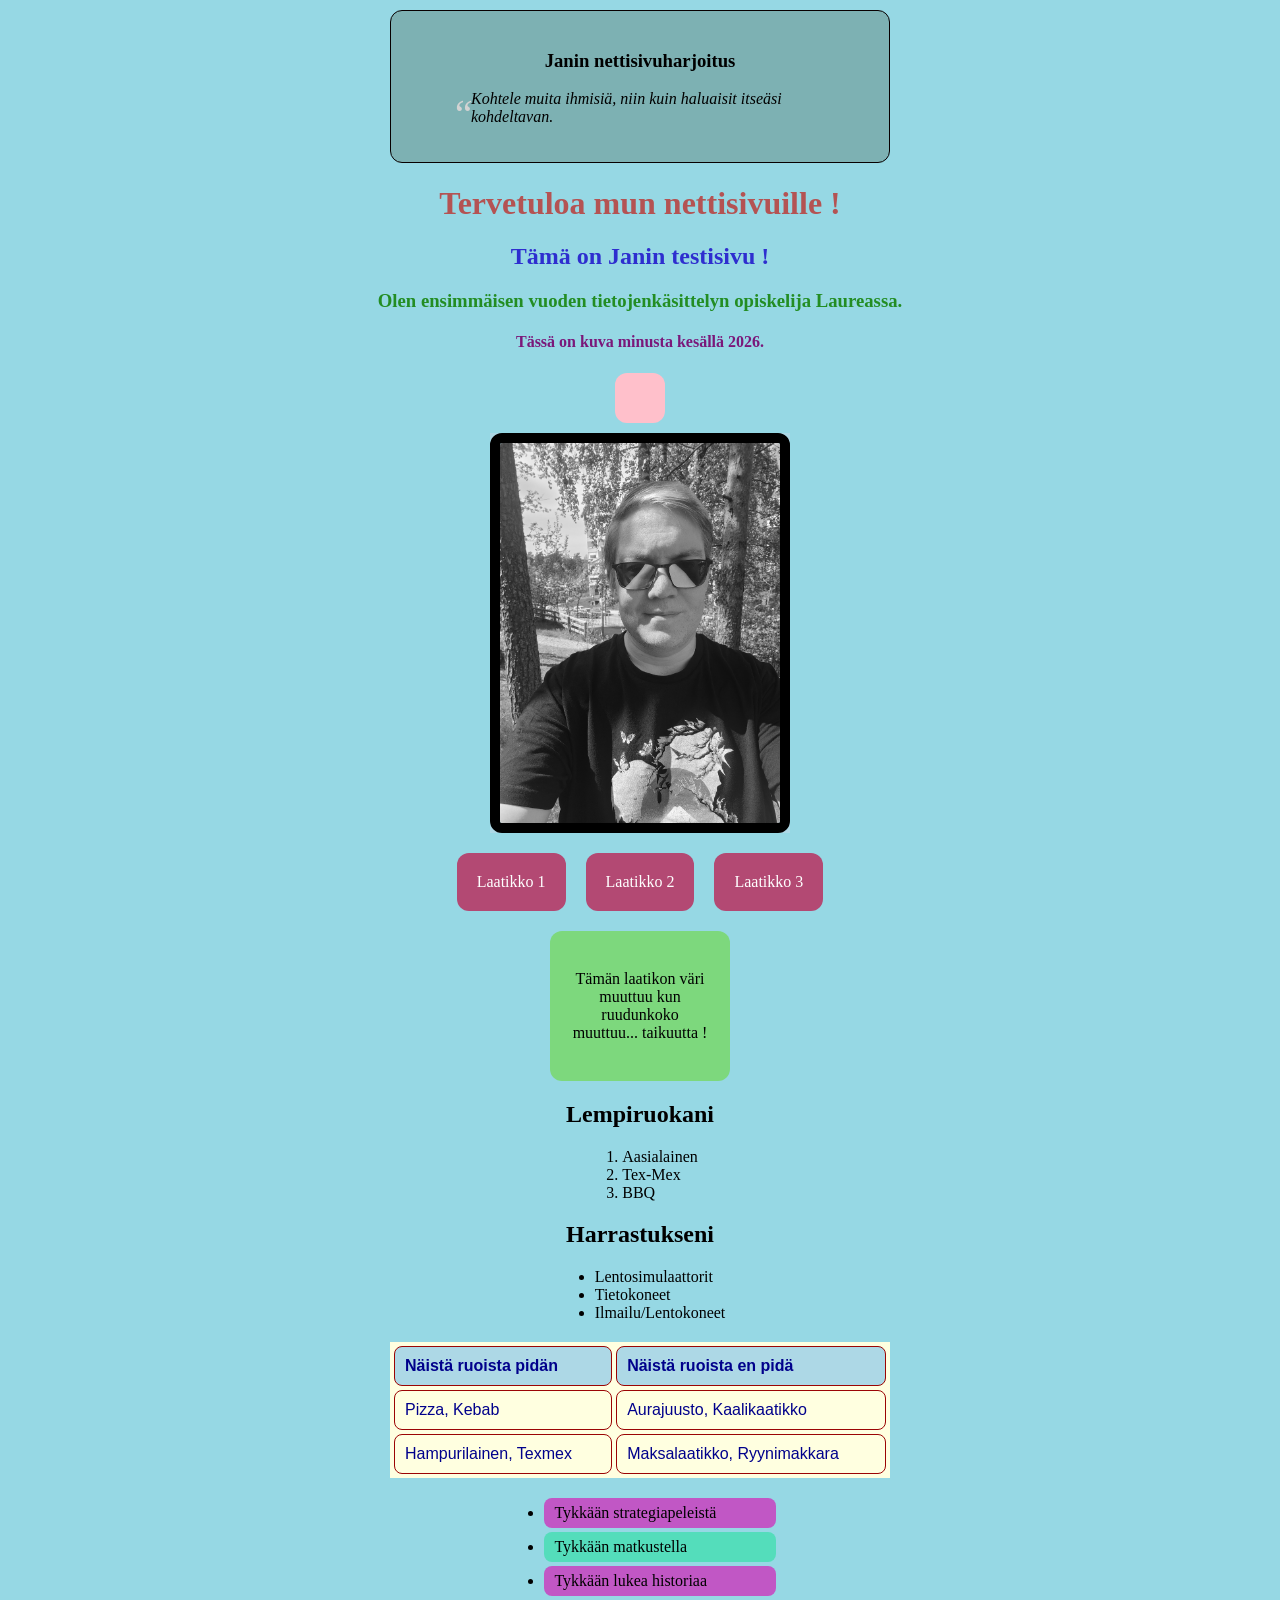
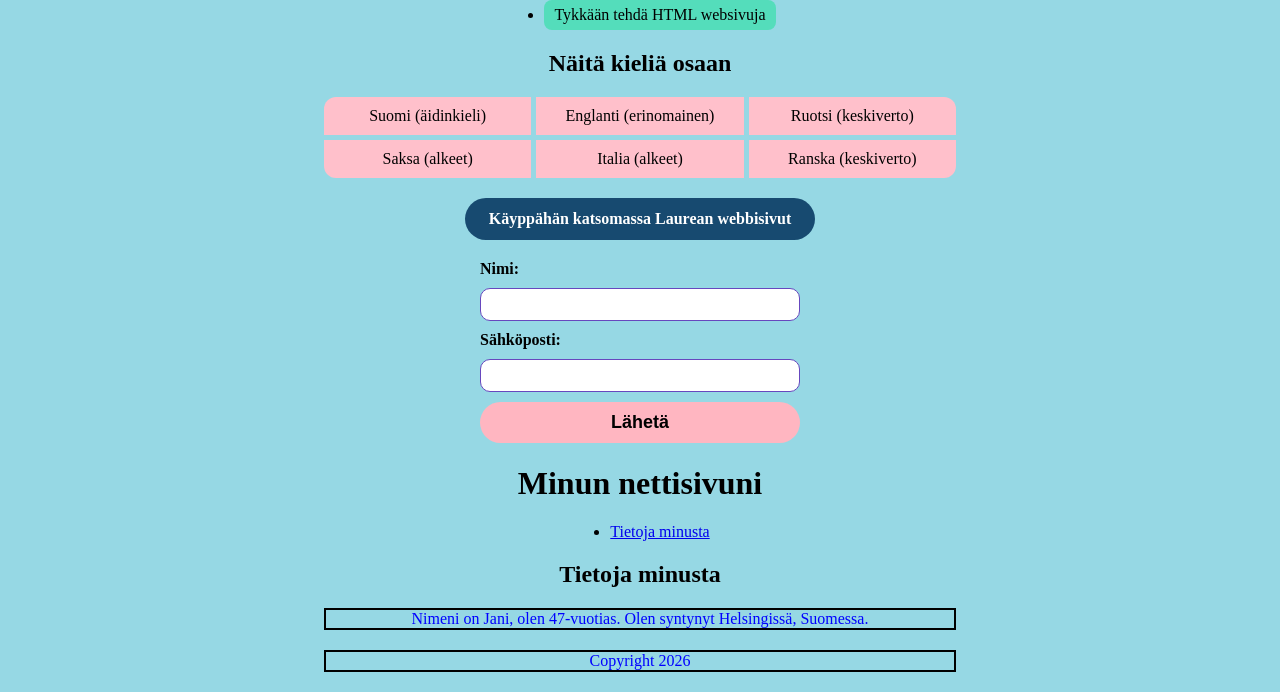
==== ws_05/index.html @ e12e1554 "0.6" ====
<!DOCTYPE html>
<html lang="fi">
<head>
    <meta charset="UTF-8">
    <meta name="viewport" content="width=device-width, initial-scale=1.0">
    <link rel="stylesheet" href="style.css">
    <title>Janin sivu</title>
</head>

<body>

<div class="content-box">
    <h3>Janin nettisivuharjoitus</h3>
    <blockquote class="quote">
        Kohtele muita ihmisiä, niin kuin haluaisit itseäsi kohdeltavan.
    </blockquote>
</div>

    <h1 style="color: rgb(180, 83, 83);">Tervetuloa mun nettisivuille !</h1>
    <h2 style="color: rgb(46, 46, 207);">Tämä on Janin testisivu ! </h2>
    <h3 style="color: rgb(35, 141, 35);"> Olen ensimmäisen vuoden tietojenkäsittelyn opiskelija Laureassa. </h3>
    <h4 style="color: rgb(122, 24, 122);"> Tässä on kuva minusta kesällä 2026. </h4>
<div class="animation-box"></div>
<button class="transition-button" type="button">
    <img src="jani.jpg" alt="Tässä on kuva minusta kesällä 2026." class="filter-image" width="300" height="400">
</button>

<div class="flex-container">
  <div class="box">Laatikko 1</div>
  <div class="box">Laatikko 2</div>
  <div class="box">Laatikko 3</div>
</div>

<div class="responsive-box">Tämän laatikon väri muuttuu kun ruudunkoko muuttuu... taikuutta !
</div>

    <h2>Lempiruokani</h2>
    <ol>
        <li>Aasialainen</li>
        <li>Tex-Mex</li>
        <li>BBQ</li>
    </ol>
    
    <h2>Harrastukseni</h2>
    <ul class="harrastukset">
        <li>Lentosimulaattorit</li>
        <li>Tietokoneet</li>
        <li>Ilmailu/Lentokoneet</li>
    </ul>
  <table class="ruokataulukko">
    <tr>
        <th>Näistä ruoista pidän</th>
        <th>Näistä ruoista en pidä </th>
    </tr>
    <tr>
        <td>Pizza, Kebab</td>
        <td>Aurajuusto, Kaalikaatikko</td>
    </tr>
    <tr>
        <td>Hampurilainen, Texmex</td>
        <td>Maksalaatikko, Ryynimakkara</td>
    </tr>
    </table>

    <ul class="pseudo-list">
        <li>Tykkään strategiapeleistä</li>
        <li>Tykkään matkustella</li>
        <li>Tykkään lukea historiaa</li>
        <li>Tykkään tehdä HTML websivuja</li>
      </ul>

<h2>Näitä kieliä osaan</h2>
<div class="grid-container">
  <div class="grid-item">Suomi (äidinkieli)</div>
  <div class="grid-item">Englanti (erinomainen)</div>
  <div class="grid-item">Ruotsi (keskiverto)</div>
  <div class="grid-item">Saksa (alkeet)</div>
  <div class="grid-item">Italia (alkeet)</div>
  <div class="grid-item">Ranska (keskiverto)</div>
</div>

    <div class="laurea-link">
        <a href="https://www.laurea.fi">Käyppähän katsomassa Laurean webbisivut</a>
    </div>

    <form>
        <label for="name">Nimi:</label>
        <input type="text" id="name" name="name">
        <label for="email">Sähköposti:</label>
        <input type="email" id="email" name="email">
        <input type="submit" value="Lähetä">
    </form>
    <header>
  <h1>Minun nettisivuni</h1>
  <nav>
    <ul>
      <li><a href="#about">Tietoja minusta</a></li>
    </ul>
  </nav>
</header>

<main>
  <section id="about">
    <h2>Tietoja minusta</h2>
    <p>Nimeni on Jani, olen 47-vuotias. Olen syntynyt Helsingissä, Suomessa.</p>
  </section>
</main>

<footer>
  <p>Copyright 2026</p>
</footer>

</body>
</html>
---- ws_05/style.css ----
body {
  background-color: rgb(150, 216, 228);
}

p {
      color: blue;
    }
    p {
  border: 2px solid black;
}
.content-box {
  box-sizing: border-box;
  width: 500px;
  max-width: 100%;
  padding: 20px;
  margin: 10px auto;
  background-color: #7db1b3;
  border: 1px solid #070000;
  border-radius: 12px;
}

table {
      width: 100%;
      border-collapse: collapse;
    }
    
    th, td {
      border: 1px solid #9b0404;
      padding: 8px;
      text-align: left;
    }
    
    th {
      background-color: #7ec4c0;
    }
    
    form {
      display: flex;
      flex-direction: column;
      gap: 10px;
      width: 320px;
      max-width: calc(100% - 32px);
      margin: 20px auto;
    }
    
    label {
      font-weight: bold;
    }
    
    input[type="text"], input[type="email"] {
      box-sizing: border-box;
      width: 100%;
      padding: 8px;
      border: 1px solid #6747be;
      border-radius: 10px;
    }
    
    input[type="submit"] {
      background-color: lightpink;
      color: black;
      font-size: 18px;
      font-weight: bold;
      padding: 10px;
      border: none;
      border-radius: 999px;
      cursor: pointer;
    }
    
    input[type="submit"]:hover {
      background-color: #86a5aa;
    }

.visitor-counter {
  box-sizing: border-box;
  width: 120px;
  height: 120px;
  margin: 0 auto 24px;
  border: 3px solid #174a70;
  border-radius: 50%;
  background-color: #fff;
  color: #174a70;
  display: flex;
  flex-direction: column;
  align-items: center;
  justify-content: center;
  gap: 4px;
  font-weight: bold;
}

.visitor-counter-count {
  font-size: 30px;
  line-height: 1;
}
.ruokataulukko {
  background-color: lightyellow;
  color: darkblue;
  font-family: Arial, sans-serif;
  margin-bottom: 20px;
}

.ruokataulukko th {
  background-color: lightblue;
}
.transition-button {
  padding: 0;
  display: block;
  margin: 0 auto;
  border: 0;
  background: lightblue;
  cursor: pointer;
  transition: transform 0.3s ease;
}


.transition-button img {
  display: block;
  width: 300px;
  height: 400px;
  object-fit: cover;
  
}

.filter-image {
  filter: grayscale(100%);
  border: 10px solid black;
  border-radius: 12px;
  box-sizing: border-box;
}

.transition-button:hover {
  transform: scale(1.05);
}
.image-center {
  min-height: 100vh;
  display: flex;
  justify-content: center;
  align-items: center;
}
h1, h2, h3, h4 {
  text-align: center;
}
ol, ul {
  width: fit-content;
  margin: 0 auto;
}
.pseudo-list {
  margin-bottom: 20px;
}
.pseudo-list li {
  border-radius: 8px;
  margin: 4px 0;
  padding: 6px 10px;
}
.harrastukset {
  margin-bottom: 0;
}
.harrastukset li:last-child {
  margin-bottom: 20px;
}
table {
  width: 100%;
  border-collapse: separate;
  border-spacing: 4px;
}

th, td {
  border: 1px solid #9b0404;
  border-radius: 8px;
  padding: 10px;
  text-align: left;
}
table {
  width: 500px;
  max-width: 100%;
  margin: 0 auto;
  border-collapse: separate;
  border-spacing: 4px;
}
.laurea-link {
  text-align: center;
  margin: 20px 0;
}

.laurea-link a {
  display: inline-block;
  padding: 12px 24px;
  color: white;
  background-color: #174a70;
  border-radius: 999px;
  text-decoration: none;
  font-weight: bold;
}

.laurea-link a:hover {
  background-color: #236b9e;
}
.animation-box {
  width: 50px;
  height: 50px;
  margin: 0 auto 10px;
  background-color: pink;
  border-radius: 12px;
  position: relative;
  animation: move 2s infinite alternate ease-in-out;
}

@keyframes move {
  from {
    transform: translateX(-112px);
  }
  to {
    transform: translateX(112px);
  }
}
.pseudo-list li:nth-child(odd) {
        background-color: rgb(193, 87, 197);
      }
      
      .pseudo-list li:nth-child(even) {
        background-color: rgb(84, 221, 187);
      }
      .filter-image {
        filter: grayscale(100%);
        transition: filter 0.3s ease;
        border: 10px solid black;
        border-radius: 12px;
        box-sizing: border-box;
      }
      
      .filter-image:hover {
        filter: grayscale(0%);
      }
      .quote {
        position: relative;
        padding-left: 20px;
        font-style: italic;
      }
      
      .quote::before {
        content: '“';
        font-size: 40px;
        position: absolute;
        left: 0;
        top: 0;
        color: lightgray;
      }
      .grid-container {
  display: grid;
  grid-template-columns: repeat(3, 1fr);
  width: 50%;
  grid-gap: 5px;
  margin: 0 auto;
  border-radius: 12px;
  overflow: hidden;
}

.grid-item {
  background-color: pink;
  padding: 10px;
  text-align: center;
}

.flex-container {
  display: flex;
  justify-content: center;
  align-items: center;
  flex-wrap: wrap;
  gap: 20px;
  width: fit-content;
  max-width: calc(100% - 32px);
  margin: 20px auto 0;
}

.box {
  background-color: #b34973;
  color: white;
  padding: 20px;
  text-align: center;
  border-radius: 12px;
  box-sizing: border-box;
}

#about,
footer {
  width: 50%;
  margin: 20px auto;
  text-align: center;
  box-sizing: border-box;
}



@media (max-width: 600px) {
  .responsive-box {
    background-color: rgb(204, 155, 155);
  }
}

@media (min-width: 601px) {
  .responsive-box {
    background-color: lightseagreen;
  }
}

.responsive-box {
  width: 300px;
  height: 150px;
  background-color: rgb(207, 207, 95);
  transition: background-color 0.3s ease;
}

/* Small screens */
@media (max-width: 600px) {
  .responsive-box {
    background-color: rgb(163, 87, 87);
  }
}

/* Tablets */
@media (min-width: 601px) and (max-width: 900px) {
  .responsive-box {
    background-color: rgb(93, 93, 209);
  }
}

/* Larger screens */
@media (min-width: 901px) {
  .responsive-box {
    background-color: rgb(125, 216, 125);
  }
}

.responsive-box {
  box-sizing: border-box;
  width: 180px;
  max-width: calc(100vw - 32px);
  aspect-ratio: 1;
  padding: 20px;
  margin: 20px auto 0;
  border-radius: 12px;
  display: flex;
  align-items: center;
  justify-content: center;
  text-align: center;
}
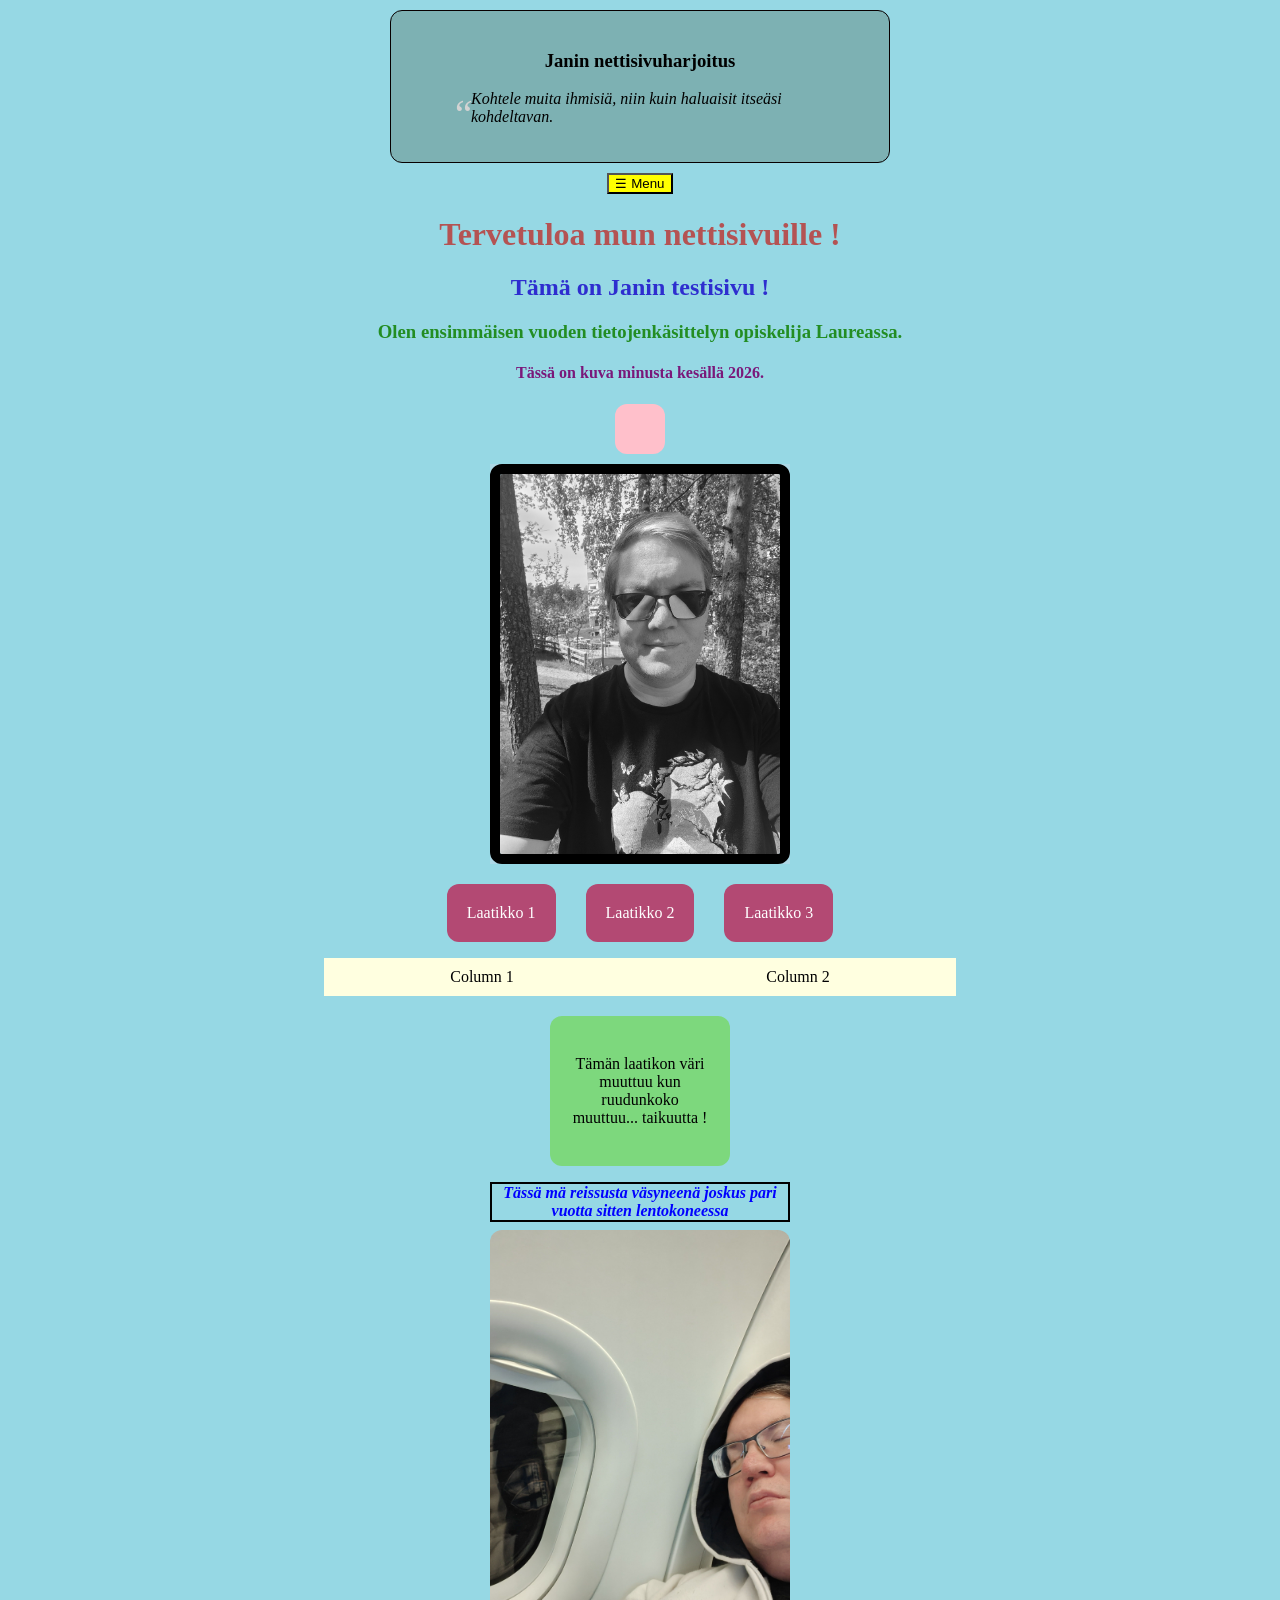
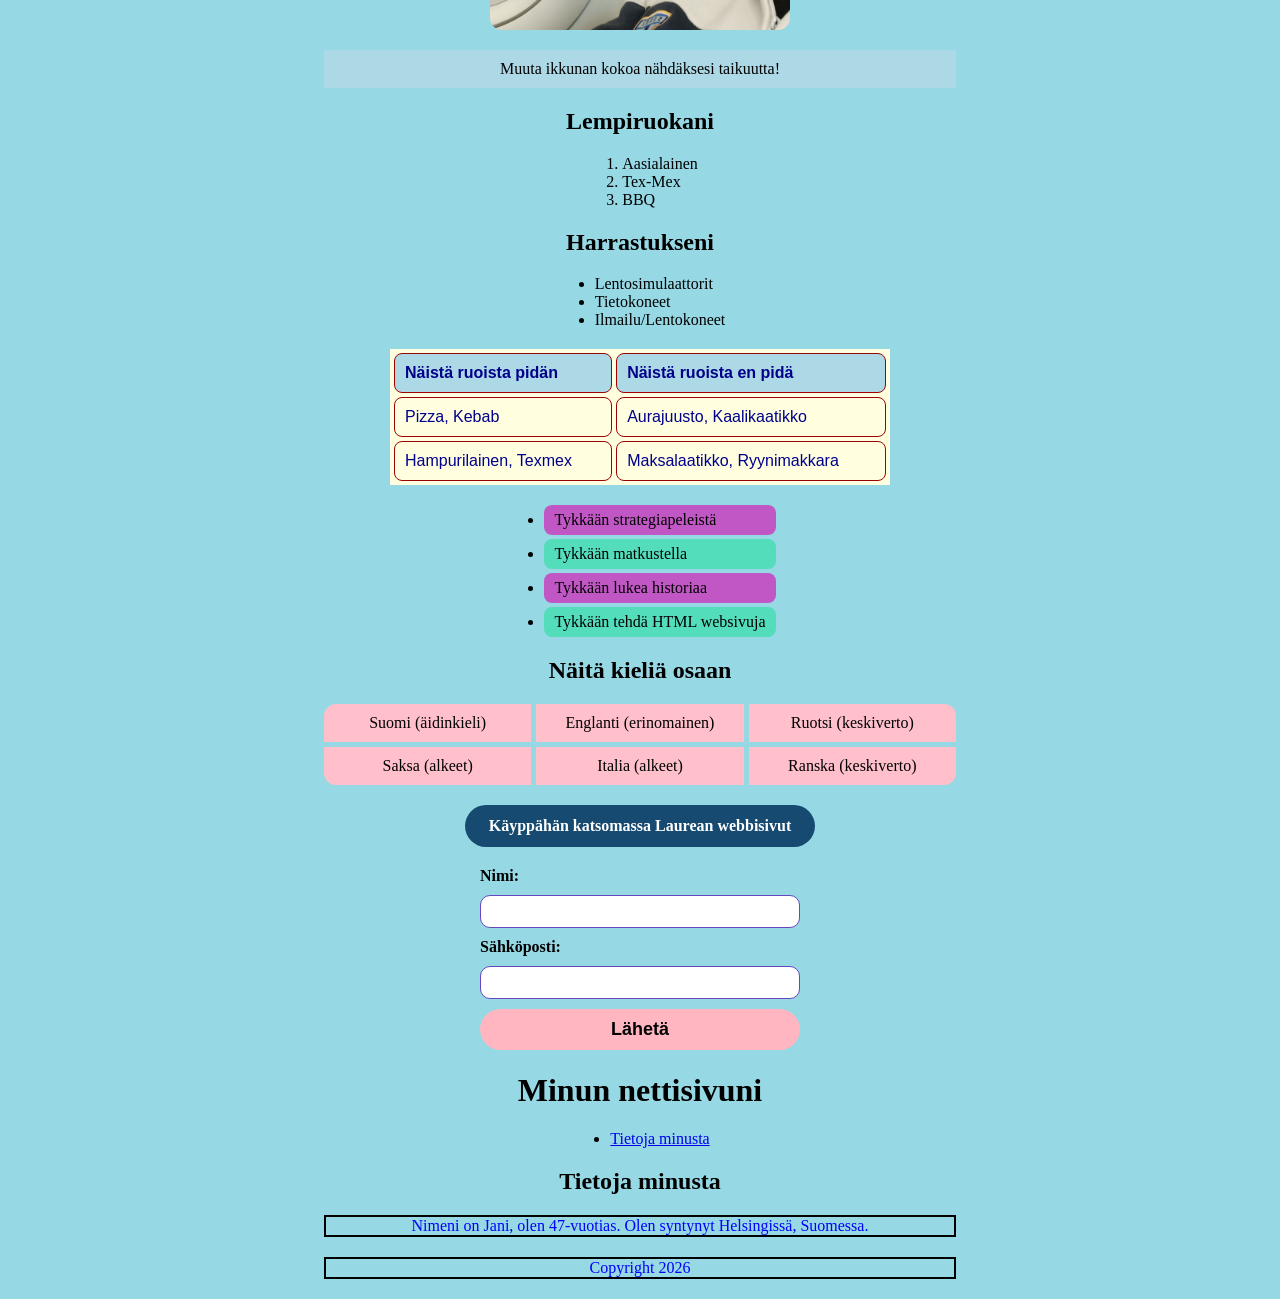
==== commit 4aa2b5b6: "tiistai 17-11-2026 v0.1" ====
--- a/ws_05/index.html
+++ b/ws_05/index.html
@@ -7,7 +7,7 @@
     <title>Janin sivu</title>
 </head>
 
-<body>
+<body id="top">
 
 <div class="content-box">
     <h3>Janin nettisivuharjoitus</h3>
@@ -15,6 +15,15 @@
         Kohtele muita ihmisiä, niin kuin haluaisit itseäsi kohdeltavan.
     </blockquote>
 </div>
+
+<nav class="responsive-nav">
+      <button class="menu-toggle" type="button" aria-expanded="false" aria-controls="primary-menu">☰ Menu</button>
+      <ul class="nav-list" id="primary-menu">
+        <li><a href="#top">Home</a></li>
+        <li><a href="#bottom">About</a></li>
+        <li><a href="#email">Contact</a></li>
+      </ul>
+    </nav>
 
     <h1 style="color: rgb(180, 83, 83);">Tervetuloa mun nettisivuille !</h1>
     <h2 style="color: rgb(46, 46, 207);">Tämä on Janin testisivu ! </h2>
@@ -31,8 +40,18 @@
   <div class="box">Laatikko 3</div>
 </div>
 
+<div class="responsive-container">
+      <div class="column">Column 1</div>
+      <div class="column">Column 2</div>
+    </div>
+
 <div class="responsive-box">Tämän laatikon väri muuttuu kun ruudunkoko muuttuu... taikuutta !
 </div>
+
+<p class="responsive-image-caption">Tässä mä reissusta väsyneenä joskus pari vuotta sitten lentokoneessa</p>
+<img src="jani2.jpg" alt="Responsive Image" class="responsive-image">
+
+<div class="media-query-box">Muuta ikkunan kokoa nähdäksesi taikuutta!</div>
 
     <h2>Lempiruokani</h2>
     <ol>
@@ -106,9 +125,20 @@
   </section>
 </main>
 
-<footer>
+<footer id="bottom">
   <p>Copyright 2026</p>
 </footer>
 
+<script>
+  const menuToggle = document.querySelector(".menu-toggle");
+  const menuList = document.querySelector("#primary-menu");
+
+  menuToggle.addEventListener("click", () => {
+    const isOpen = menuToggle.getAttribute("aria-expanded") === "true";
+    menuToggle.setAttribute("aria-expanded", String(!isOpen));
+    menuList.classList.toggle("is-open", !isOpen);
+  });
+</script>
+
 </body>
 </html>
--- a/ws_05/style.css
+++ b/ws_05/style.css
@@ -265,7 +265,7 @@
   justify-content: center;
   align-items: center;
   flex-wrap: wrap;
-  gap: 20px;
+  gap: 30px;
   width: fit-content;
   max-width: calc(100% - 32px);
   margin: 20px auto 0;
@@ -336,11 +336,112 @@
   max-width: calc(100vw - 32px);
   aspect-ratio: 1;
   padding: 20px;
-  margin: 20px auto 0;
+  margin: 20px auto 1em;
   border-radius: 12px;
   display: flex;
   align-items: center;
   justify-content: center;
   text-align: center;
 }
-
+.responsive-container {
+      display: flex;
+      flex-wrap: wrap;
+      justify-content: center;
+      margin-top: 1em;
+    }
+    
+    .column {
+      flex: 0 0 25%;
+      box-sizing: border-box;
+      padding: 10px;
+      text-align: center;
+      background-color: lightyellow;
+    }
+    
+    @media (max-width: 600px) {
+      .column {
+        flex: 0 0 50%;
+      }
+    }
+.responsive-image {
+      display: block;
+      width: 300px;
+      height: 400px;
+      max-width: 100%;
+      margin: 0 auto;
+      object-fit: cover;
+      border-radius: 12px;
+    }
+.responsive-image-caption {
+      width: 300px;
+      max-width: 100%;
+      box-sizing: border-box;
+      margin: 0 auto 8px;
+      text-align: center;
+      font-style: italic;
+      font-weight: bold;
+    }
+    .media-query-box {
+      box-sizing: border-box;
+      width: 50%;
+      padding: 10px;
+      margin: 20px auto;
+      text-align: center;
+    }
+    
+    @media (max-width: 600px) {
+      .media-query-box {
+        background-color: lightcoral;
+      }
+    }
+    
+    @media (min-width: 601px) {
+      .media-query-box {
+        background-color: lightblue;
+      }
+    }
+    .media-query-box {
+      box-sizing: border-box;
+      width: 50%;
+      padding: 10px;
+      margin: 20px auto;
+      text-align: center;
+    }
+    
+    @media (max-width: 600px) {
+      .media-query-box {
+        background-color: lightcoral;
+      }
+    }
+    
+    @media (min-width: 601px) {
+      .media-query-box {
+        background-color: lightblue;
+      }
+    }
+    .responsive-nav .menu-toggle {
+      display: block;
+      margin: 0 auto;
+      background-color: yellow;
+    }
+
+    .responsive-nav .nav-list {
+      display: none;
+      justify-content: center;
+      flex-wrap: wrap;
+      gap: 16px;
+      list-style: none;
+      margin: 0 auto;
+      padding: 0;
+    }
+
+    .responsive-nav .nav-list.is-open {
+      display: flex;
+    }
+    
+    @media (max-width: 600px) {
+      .responsive-nav .menu-toggle {
+        display: block;
+      }
+    }
+    
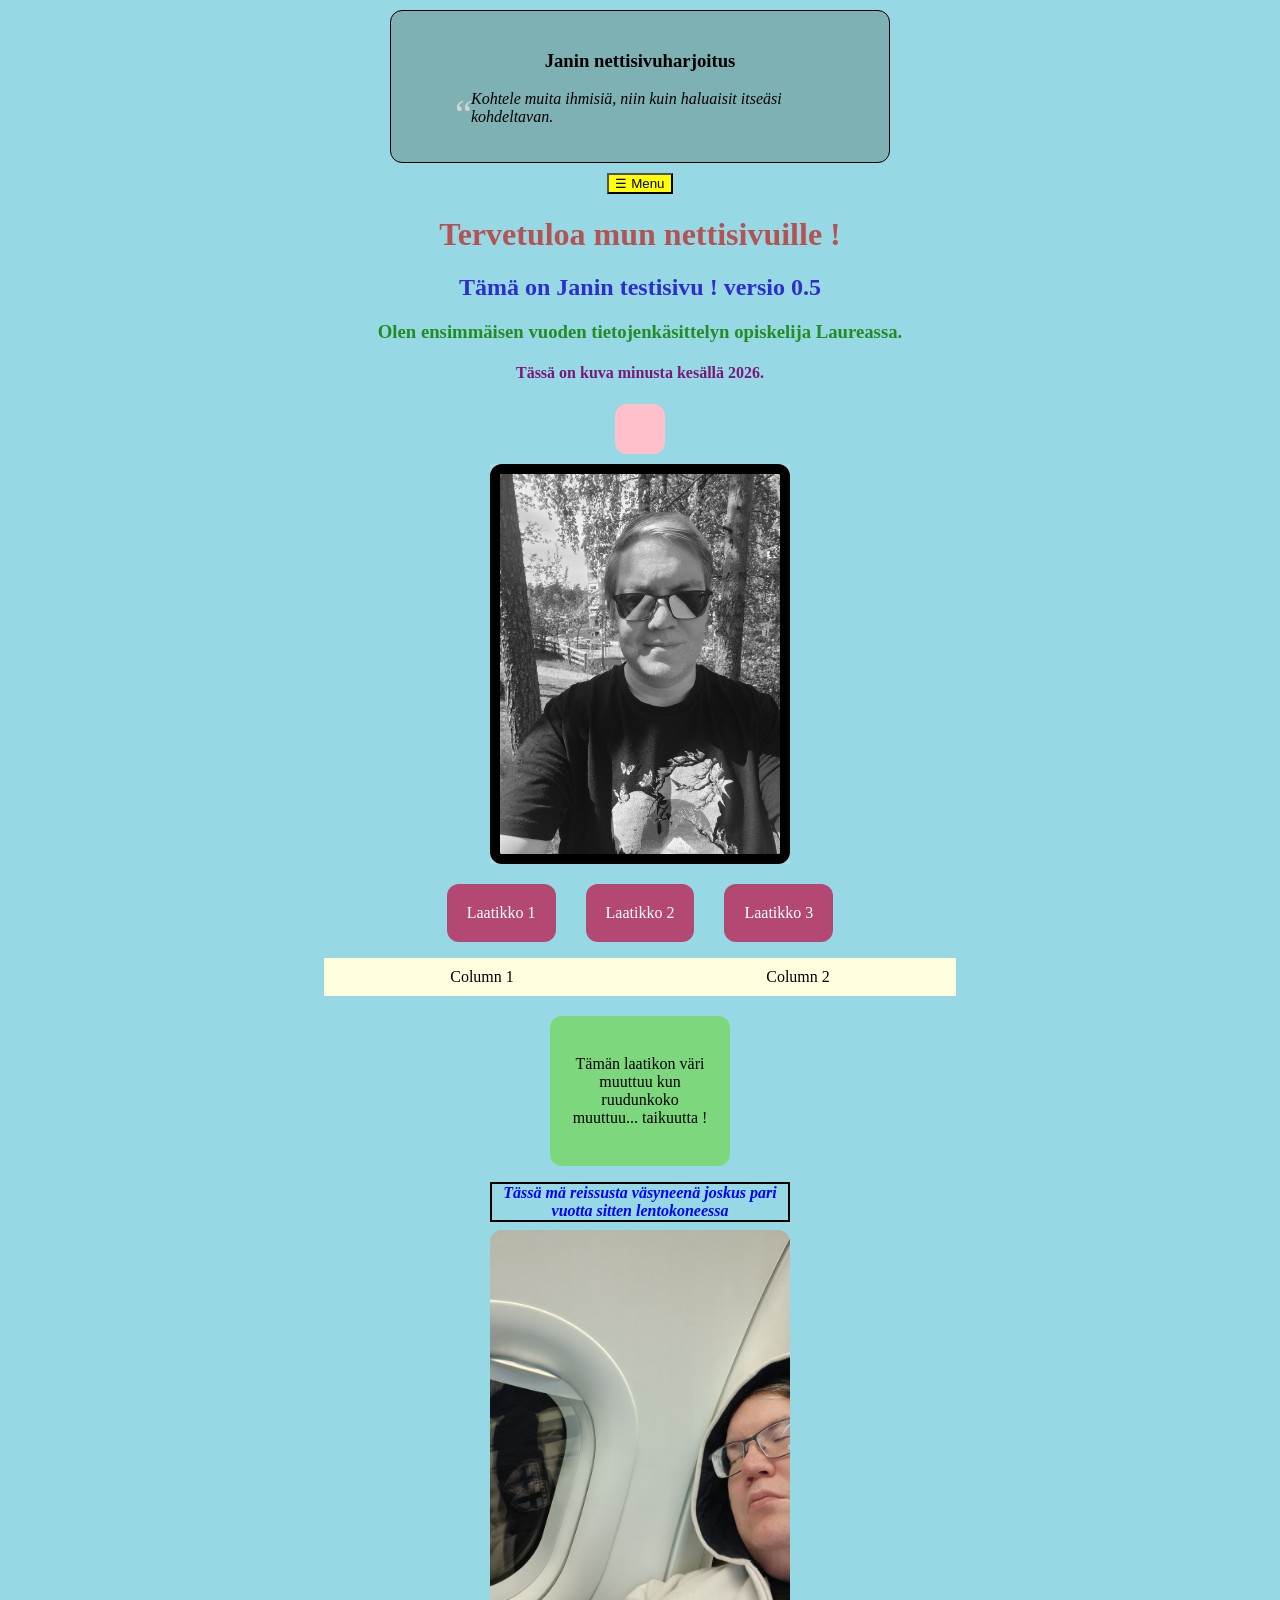
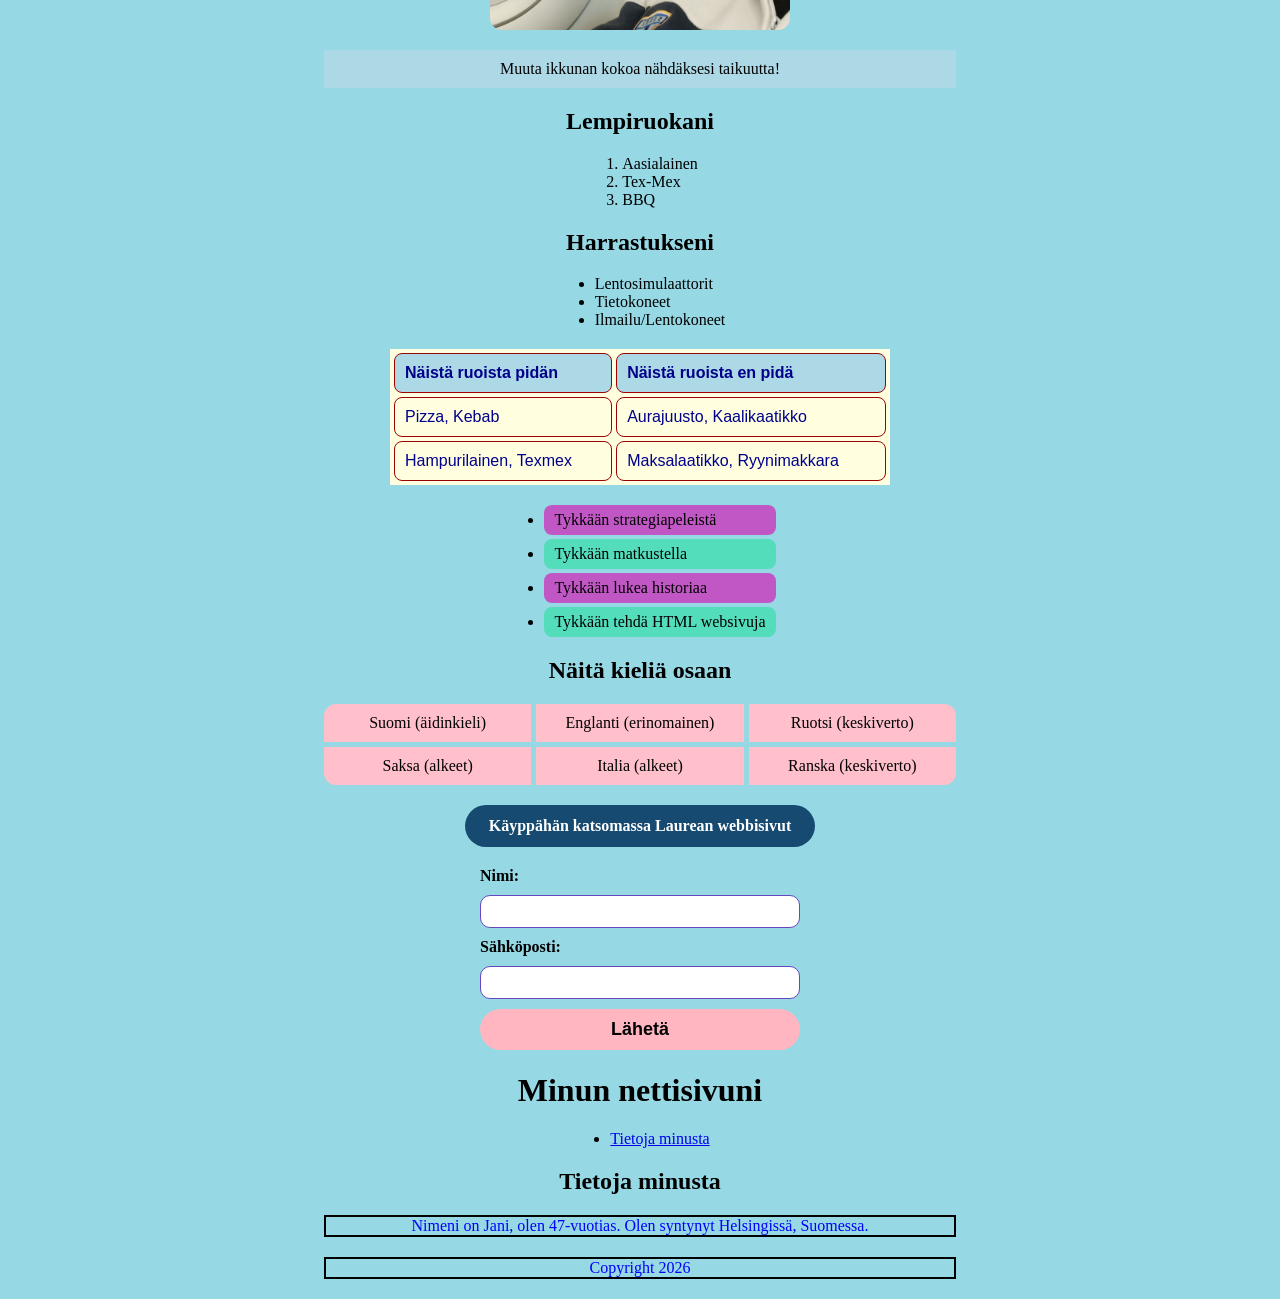
==== commit 676578e6: "maanantai  25-11-2026 0.5" ====
--- a/ws_05/index.html
+++ b/ws_05/index.html
@@ -26,7 +26,7 @@
     </nav>
 
     <h1 style="color: rgb(180, 83, 83);">Tervetuloa mun nettisivuille !</h1>
-    <h2 style="color: rgb(46, 46, 207);">Tämä on Janin testisivu ! </h2>
+    <h2 style="color: rgb(46, 46, 207);">Tämä on Janin testisivu ! versio 0.5</h2>
     <h3 style="color: rgb(35, 141, 35);"> Olen ensimmäisen vuoden tietojenkäsittelyn opiskelija Laureassa. </h3>
     <h4 style="color: rgb(122, 24, 122);"> Tässä on kuva minusta kesällä 2026. </h4>
 <div class="animation-box"></div>
